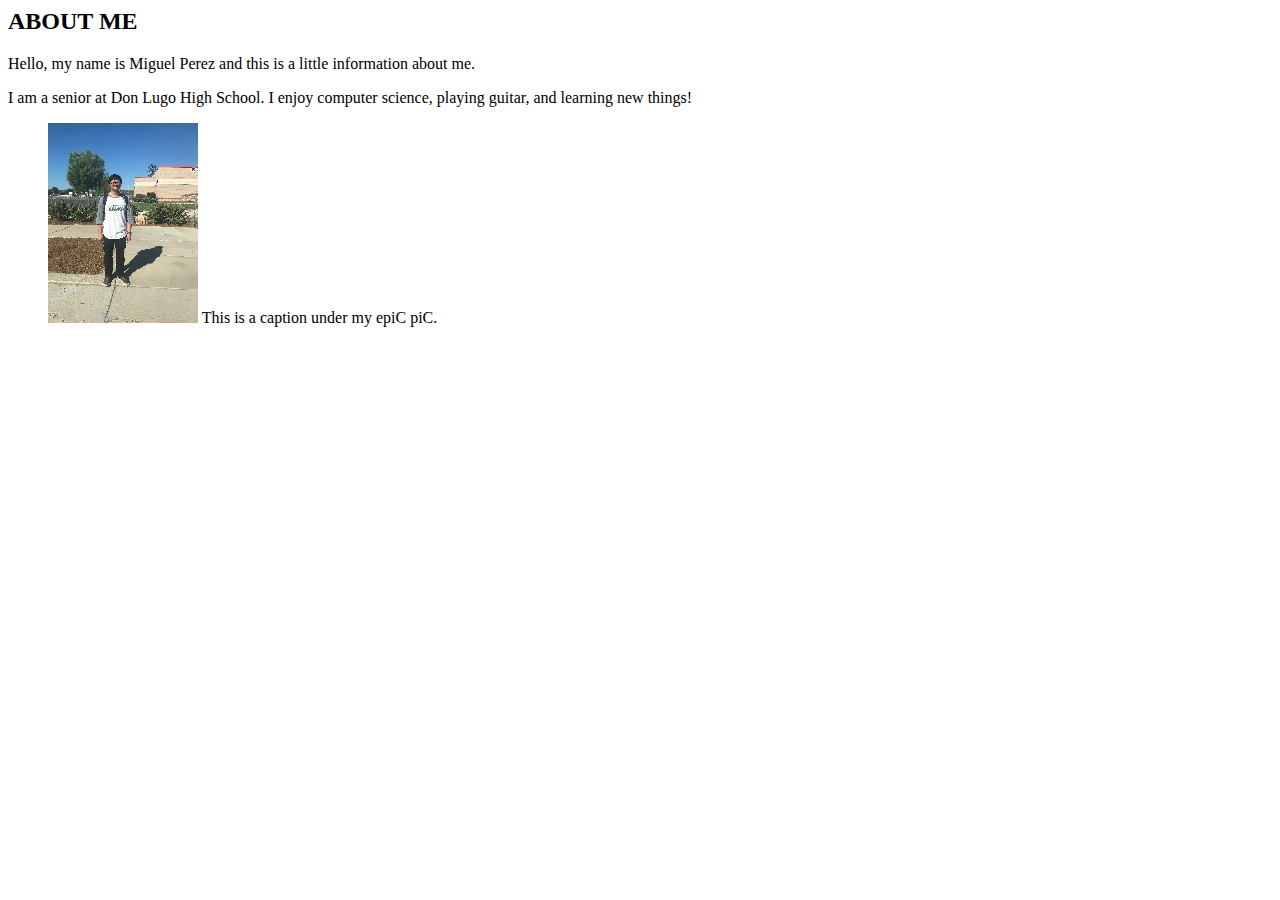
==== aboutme.html @ 9a77f7cc "added portfoliopage" ====
<html>
    <head>
        <metacharset="utf-8">
        <title>ABOUT ME</title>
    </head>
    <body>
        <h2>ABOUT ME</h2>
        <p>Hello, my name is Miguel Perez and this is a little information about me.</p>
        <p>I am a senior at Don Lugo High School. I enjoy computer science, playing guitar, and learning new things!</p>
        <figure>
         <img src="images/me.jpg" alt="Full body image of a person" width >
         <figcapture>This is a caption under my epiC piC.</figcapture>
    </figure>
    </body>
</html>
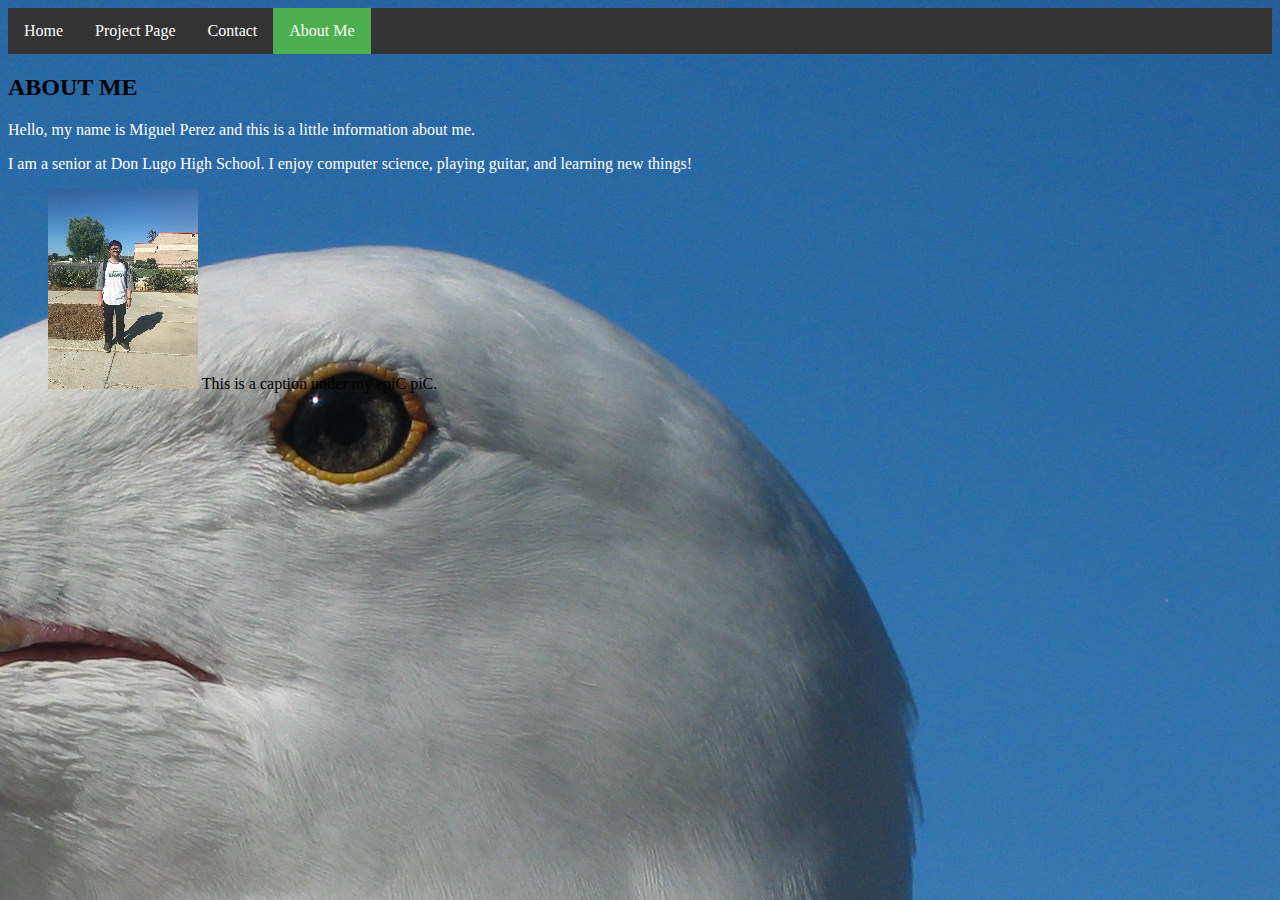
==== commit e3014061: "more formatting" ====
--- a/aboutme.html
+++ b/aboutme.html
@@ -1,9 +1,24 @@
 <html>
     <head>
         <metacharset="utf-8">
+         <link rel="stylesheet" href="styles/style.css">
         <title>ABOUT ME</title>
+        <style>
+body {
+    background-image: url("images/background.jpg");
+    background-repeat: no-repeat;
+    background-position: top right;
+    background-attachment: fixed;
+}
+</style>
     </head>
     <body>
+<ul>
+  <li><a href="index.html">Home</a></li>
+  <li><a href="projectpage.html">Project Page</a></li>
+  <li><a href="#contact">Contact</a></li>
+  <li><a class="active" href="aboutme.html">About Me</a></li>
+</ul>
         <h2>ABOUT ME</h2>
         <p>Hello, my name is Miguel Perez and this is a little information about me.</p>
         <p>I am a senior at Don Lugo High School. I enjoy computer science, playing guitar, and learning new things!</p>
--- a/styles/style.css
+++ b/styles/style.css
@@ -0,0 +1,43 @@
+h1 {
+  color: #454545;
+  background-color: #FE6161;
+  border: 2px solid black;
+}
+
+p {
+  color: white;
+}
+
+body {
+    background-image: url("images/background.jpg");
+    background-repeat: no-repeat;
+    background-position: top left;
+    background-attachment: fixed;
+}
+ul {
+    list-style-type: none;
+    margin: 0;
+    padding: 0;
+    overflow: hidden;
+    background-color: #333;
+}
+
+li {
+    float: left;
+}
+
+li a {
+    display: block;
+    color: white;
+    text-align: center;
+    padding: 14px 16px;
+    text-decoration: none;
+}
+
+li a:hover:not(.active) {
+    background-color: #111;
+}
+
+.active {
+    background-color: #4CAF50;
+}
